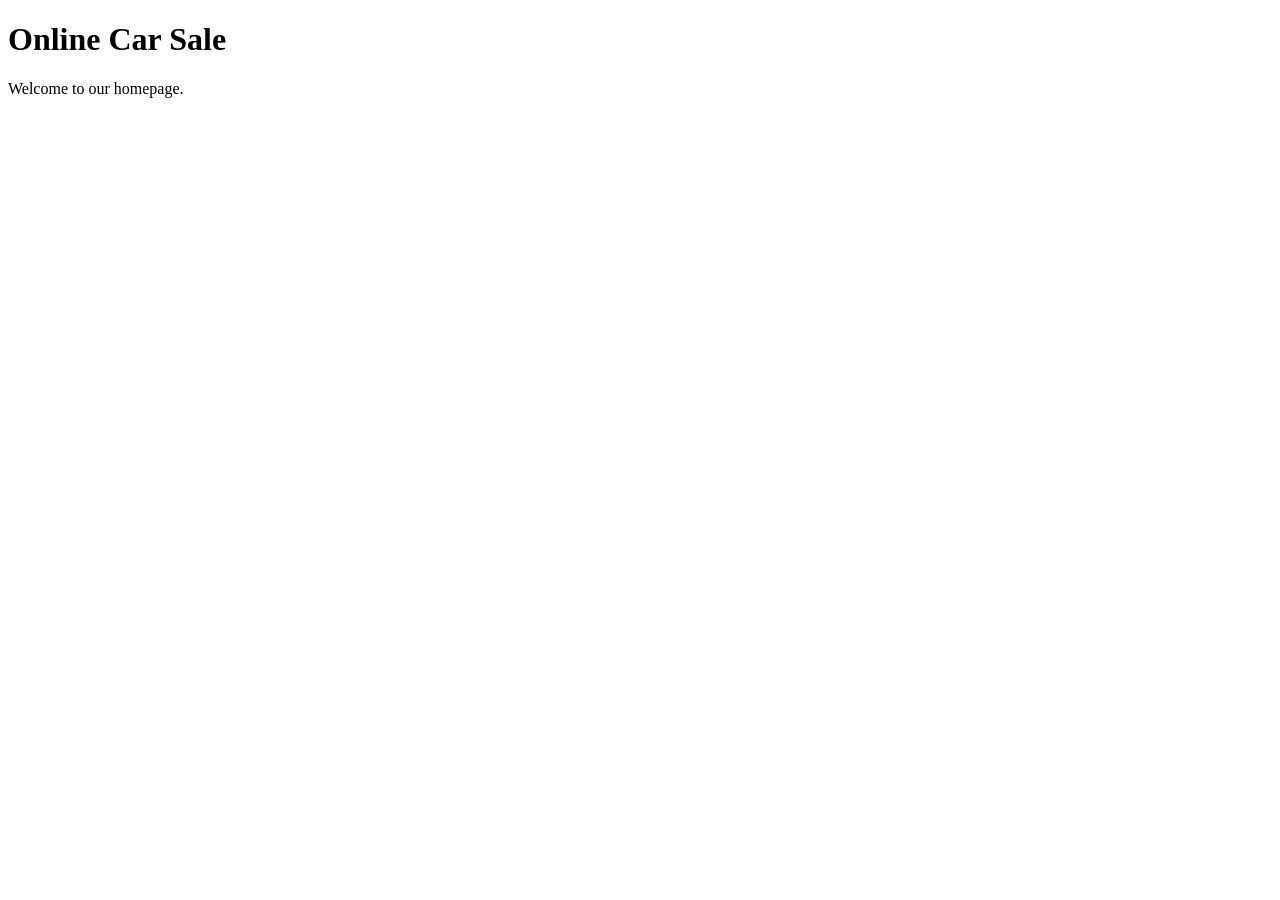
==== index.html @ 5b530972 "Create index.html" ====
<!DOCTYPE html>
<html lang="en">
<head>
  <meta charset="UTF-8">
  <meta name="viewport" content="width=device-width, initial-scale=1.0">
  <title>Online Car Sale</title>
</head>
<body>
  <h1>Online Car Sale</h1>
  <p>Welcome to our homepage.</p>
</body>
</html>
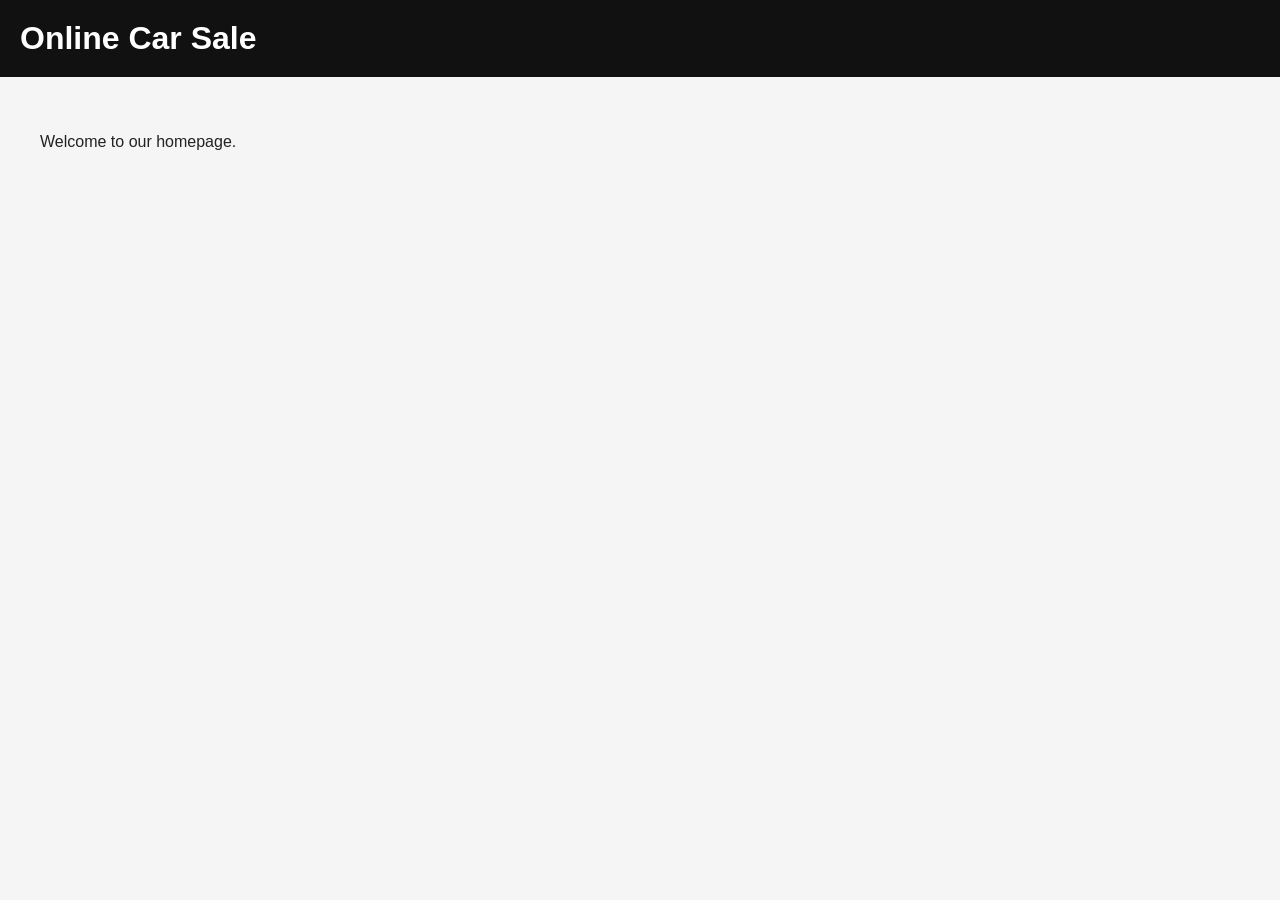
==== commit 990fdea9: "Update index.html" ====
--- a/index.html
+++ b/index.html
@@ -4,9 +4,15 @@
   <meta charset="UTF-8">
   <meta name="viewport" content="width=device-width, initial-scale=1.0">
   <title>Online Car Sale</title>
+  <link rel="stylesheet" href="style.css">
 </head>
 <body>
-  <h1>Online Car Sale</h1>
-  <p>Welcome to our homepage.</p>
+  <header>
+    <h1>Online Car Sale</h1>
+  </header>
+
+  <main>
+    <p>Welcome to our homepage.</p>
+  </main>
 </body>
 </html>
--- a/style.css
+++ b/style.css
@@ -0,0 +1,20 @@
+body {
+  margin: 0;
+  font-family: Arial, sans-serif;
+  background-color: #f5f5f5;
+  color: #222;
+}
+
+header {
+  background-color: #111;
+  color: white;
+  padding: 20px;
+}
+
+main {
+  padding: 40px;
+}
+
+h1 {
+  margin: 0;
+}
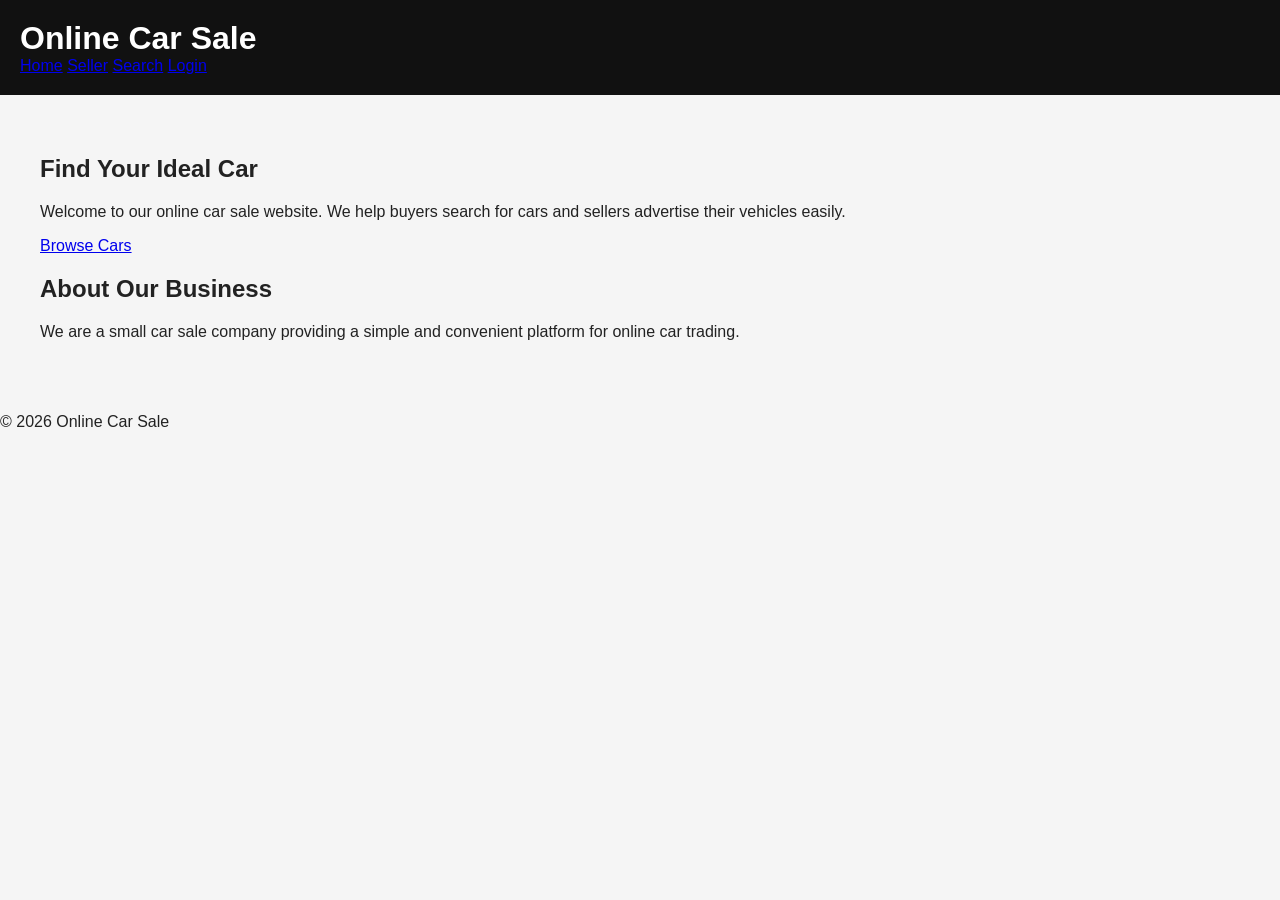
==== commit 2e9feb30: "Update index.html" ====
--- a/index.html
+++ b/index.html
@@ -9,10 +9,29 @@
 <body>
   <header>
     <h1>Online Car Sale</h1>
+    <nav>
+      <a href="index.html">Home</a>
+      <a href="seller.html">Seller</a>
+      <a href="search.html">Search</a>
+      <a href="login.html">Login</a>
+    </nav>
   </header>
 
   <main>
-    <p>Welcome to our homepage.</p>
+    <section>
+      <h2>Find Your Ideal Car</h2>
+      <p>Welcome to our online car sale website. We help buyers search for cars and sellers advertise their vehicles easily.</p>
+      <p><a href="search.html">Browse Cars</a></p>
+    </section>
+
+    <section>
+      <h2>About Our Business</h2>
+      <p>We are a small car sale company providing a simple and convenient platform for online car trading.</p>
+    </section>
   </main>
+
+  <footer>
+    <p>&copy; 2026 Online Car Sale</p>
+  </footer>
 </body>
 </html>
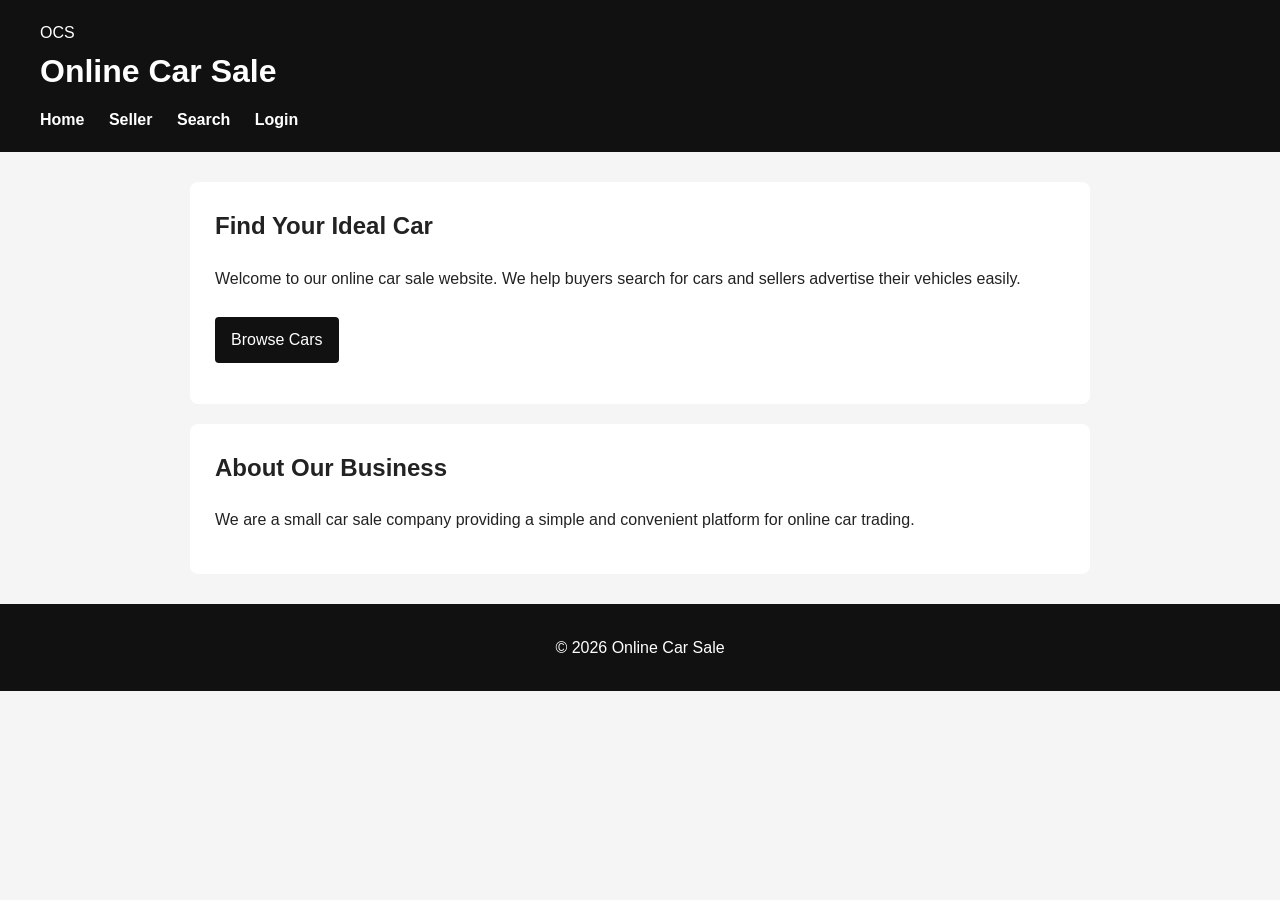
==== commit b20835e2: "Update index.html" ====
--- a/index.html
+++ b/index.html
@@ -7,15 +7,16 @@
   <link rel="stylesheet" href="style.css">
 </head>
 <body>
-  <header>
-    <h1>Online Car Sale</h1>
-    <nav>
-      <a href="index.html">Home</a>
-      <a href="seller.html">Seller</a>
-      <a href="search.html">Search</a>
-      <a href="login.html">Login</a>
-    </nav>
-  </header>
+<header>
+  <div class="logo">OCS</div>
+  <h1>Online Car Sale</h1>
+  <nav>
+    <a href="index.html">Home</a>
+    <a href="seller.html">Seller</a>
+    <a href="search.html">Search</a>
+    <a href="login.html">Login</a>
+  </nav>
+</header>
 
   <main>
     <section>
--- a/style.css
+++ b/style.css
@@ -3,18 +3,65 @@
   font-family: Arial, sans-serif;
   background-color: #f5f5f5;
   color: #222;
+  line-height: 1.6;
 }
 
 header {
   background-color: #111;
   color: white;
-  padding: 20px;
+  padding: 20px 40px;
+}
+
+header h1 {
+  margin: 0 0 10px 0;
+}
+
+nav a {
+  color: white;
+  text-decoration: none;
+  margin-right: 20px;
+  font-weight: bold;
+}
+
+nav a:hover {
+  text-decoration: underline;
 }
 
 main {
-  padding: 40px;
+  max-width: 900px;
+  margin: 30px auto;
+  padding: 0 20px;
 }
 
-h1 {
-  margin: 0;
+section {
+  background-color: white;
+  padding: 25px;
+  margin-bottom: 20px;
+  border-radius: 8px;
 }
+
+section h2 {
+  margin-top: 0;
+}
+
+section a {
+  display: inline-block;
+  margin-top: 10px;
+  padding: 10px 16px;
+  background-color: #111;
+  color: white;
+  text-decoration: none;
+  border-radius: 4px;
+}
+
+section a:hover {
+  background-color: #333;
+}
+
+footer {
+  background-color: #111;
+  color: white;
+  text-align: center;
+  padding: 15px;
+  margin-top: 30px;
+}
